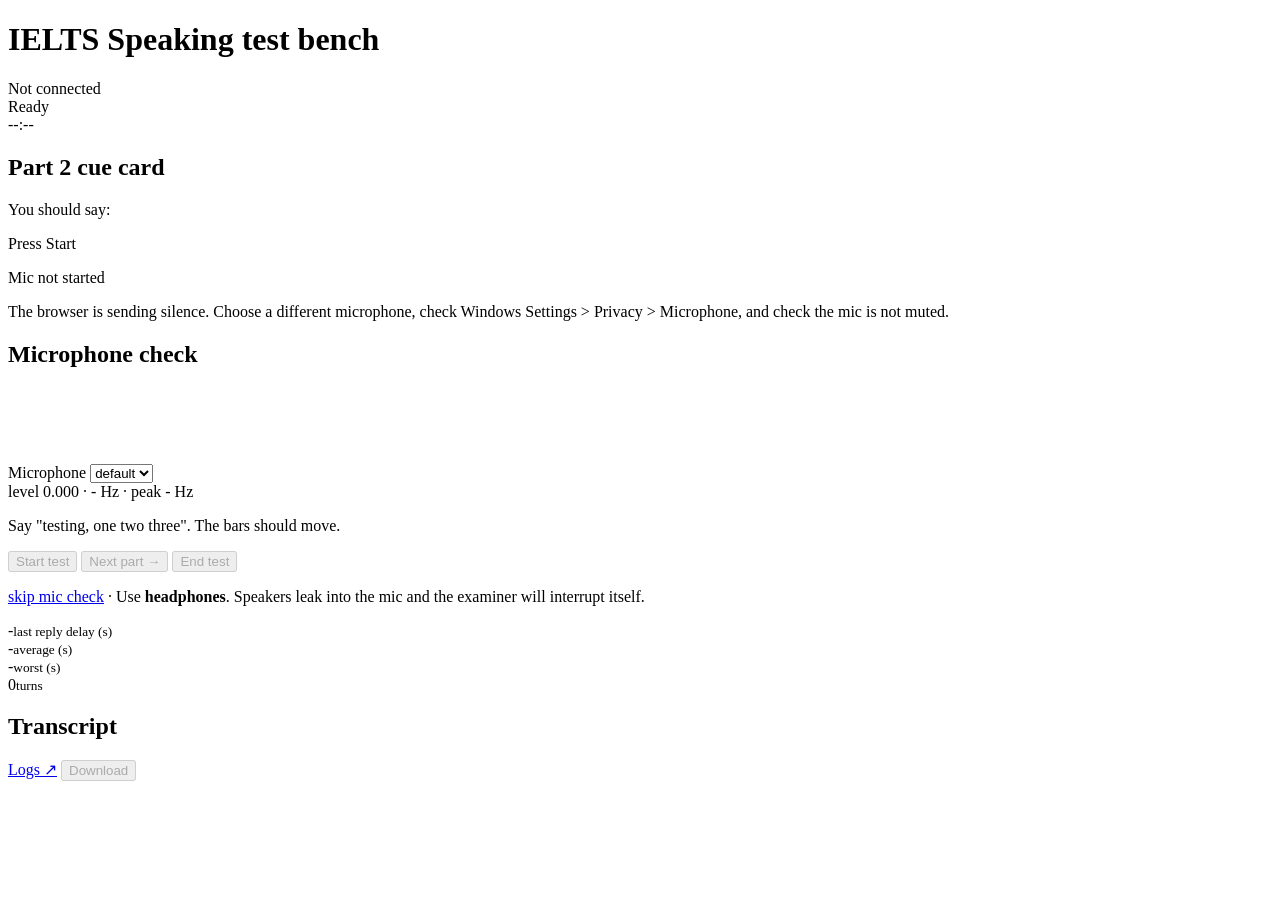
==== web/index.html @ f8d346fd "Make the speaking service the repo root; experiments move under experiments/ The repository held the" ====
<!doctype html>
<html lang="en">
<head>
  <meta charset="utf-8">
  <meta name="viewport" content="width=device-width, initial-scale=1">
  <title>IELTS Speaking Test Bench</title>
  <link rel="stylesheet" href="/static/style.css">
</head>
<body>
  <header>
    <h1>IELTS Speaking <span>test bench</span></h1>
    <div id="conn" class="pill off">Not connected</div>
  </header>

  <main>
    <section class="stage">
      <div class="phase-row">
        <div id="phase" class="phase">Ready</div>
        <div id="timer" class="timer">--:--</div>
      </div>
      <div class="bar"><div id="bar-fill"></div></div>

      <div id="card" class="card hidden">
        <h2>Part 2 cue card</h2>
        <p id="card-prompt"></p>
        <p class="you-should">You should say:</p>
        <ul id="card-bullets"></ul>
        <p id="card-note" class="note"></p>
      </div>

      <div id="orb" class="orb idle" aria-live="polite"><span id="orb-label">Press Start</span></div>

      <div class="meter"><div id="meter-fill"></div></div>
      <p id="mic-status" class="mic-status">Mic not started</p>

      <p id="mic-warn" class="mic-warn hidden">The browser is sending silence. Choose a different microphone, check Windows Settings &gt; Privacy &gt; Microphone, and check the mic is not muted.</p>

      <div class="miccheck">
        <h2>Microphone check</h2>
        <label class="mic-pick">Microphone <select id="mic-select"><option value="">default</option></select></label>
        <canvas id="spectrum" width="420" height="90"></canvas>
        <div class="mic-info"><span id="mic-level">level 0.000</span> &middot; <span id="mic-freq">- Hz</span> &middot; <span id="mic-peakfreq">peak - Hz</span></div>
        <p id="mic-verdict" class="mic-verdict">Say "testing, one two three". The bars should move.</p>
        <p id="mic-track" class="mic-track"></p>
      </div>

      <div class="controls">
        <button id="start" class="primary" disabled>Start test</button>
        <button id="next" disabled>Next part &rarr;</button>
        <button id="end" disabled>End test</button>
      </div>
      <p class="hint"><a href="#" id="skip-check">skip mic check</a> &middot; Use <strong>headphones</strong>. Speakers leak into the mic and the examiner will interrupt itself.</p>

      <div class="stats">
        <div><span id="lat-last">-</span><small>last reply delay (s)</small></div>
        <div><span id="lat-avg">-</span><small>average (s)</small></div>
        <div><span id="lat-max">-</span><small>worst (s)</small></div>
        <div><span id="lat-n">0</span><small>turns</small></div>
      </div>
    </section>

    <section class="transcript">
      <div class="t-head">
        <h2>Transcript</h2>
        <span>
          <a class="logs-link" href="/logs" target="speaking-logs" title="Run log and server logs, in their own window">Logs &#8599;</a>
          <button id="dl" disabled>Download</button>
        </span>
      </div>
      <div id="log" class="log"></div>
    </section>
  </main>
  <script src="/static/app.js"></script>
</body>
</html>
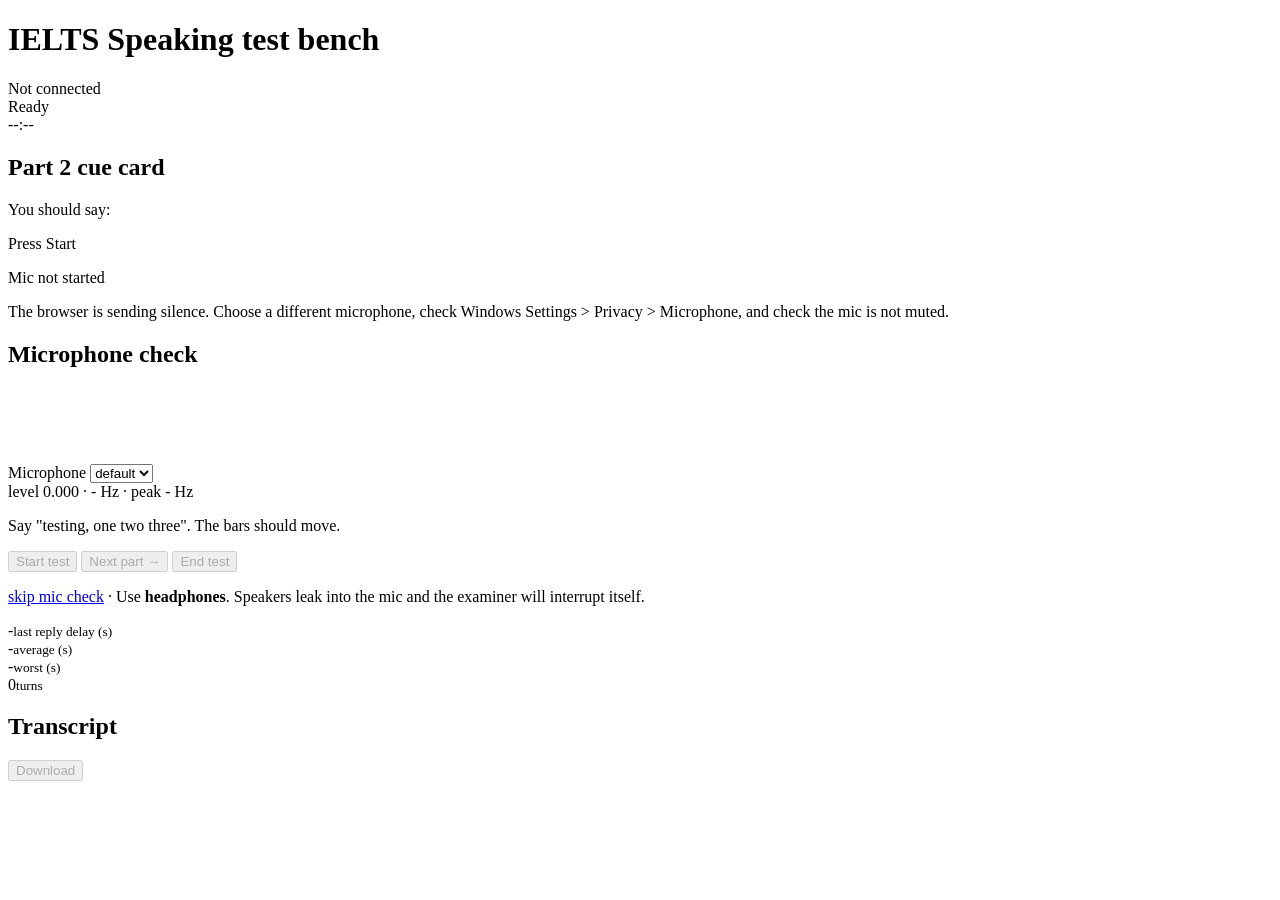
==== commit d553e5e0: "First live GPU test report, monitor UI redesign, test page without log options - docs/GPU_TEST_2026-" ====
--- a/web/index.html
+++ b/web/index.html
@@ -63,7 +63,6 @@
       <div class="t-head">
         <h2>Transcript</h2>
         <span>
-          <a class="logs-link" href="/logs" target="speaking-logs" title="Run log and server logs, in their own window">Logs &#8599;</a>
           <button id="dl" disabled>Download</button>
         </span>
       </div>
